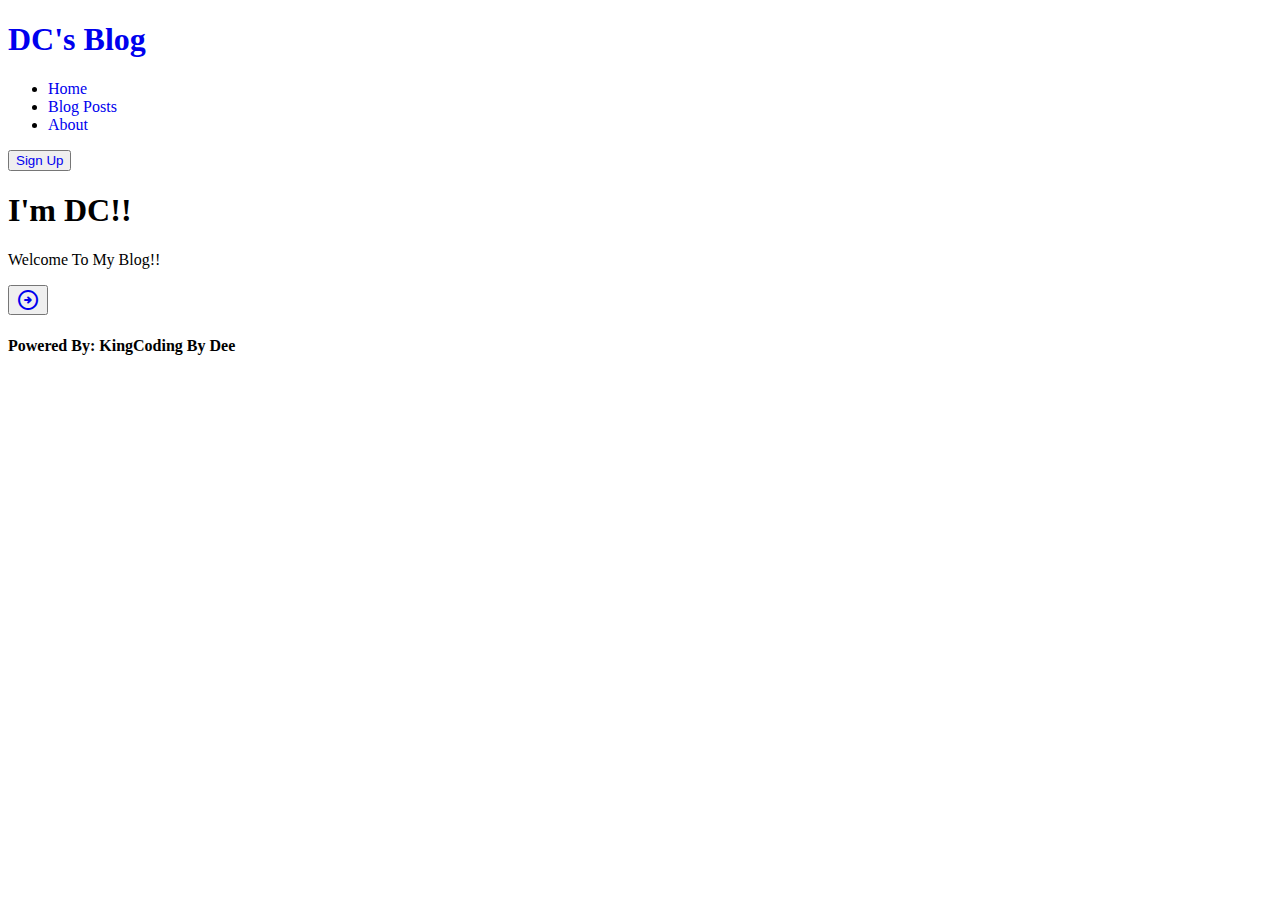
==== index.html @ 27b0709e "changed index css to style css" ====
<!DOCTYPE html>
<html lang="en">
  <head>
    <meta charset="UTF-8">
    <meta http-equiv="X-UA-Compatible" content="IE=edge">
    <meta name="viewport" content="width=device-width, initial-scale=1.0">
    <title>DC's Blog</title>
    <link rel="stylesheet" href="style.css" type="text/css">
    <link rel="preconnect" href="https://fonts.googleapis.com" />
    <link rel="preconnect" href="https://fonts.gstatic.com" crossorigin />
    <link
      href="https://fonts.googleapis.com/css2?family=Tilt+Prism&display=swap"
      rel="stylesheet" />
      <link rel="preconnect" href="https://fonts.googleapis.com">
<link rel="preconnect" href="https://fonts.gstatic.com" crossorigin>
<link href="https://fonts.googleapis.com/css2?family=Sedgwick+Ave+Display&display=swap" rel="stylesheet">
<link rel="stylesheet" href="https://fonts.googleapis.com/css2?family=Material+Symbols+Rounded:opsz,wght,FILL,GRAD@48,600,1,0" /> 
<link rel="preconnect" href="https://fonts.googleapis.com">
<link rel="preconnect" href="https://fonts.gstatic.com" crossorigin>
<link href="https://fonts.googleapis.com/css2?family=Rubik+Wet+Paint&display=swap" rel="stylesheet">
<link href="https://fonts.googleapis.com/css2?family=Bruno+Ace+SC&display=swap" rel="stylesheet">
</head>
  <div class="container">
    
    <header>
      <h1><a style="text-decoration: none" href="Homepage.html">DC's Blog</a></h1>
      <nav>
        <ul>
        <li><a style="text-decoration: none" href="Homepage.html">Home</a></li>
        <li><a style="text-decoration: none" href="BlogPost.html">Blog Posts</a></li>
        <li><a style="text-decoration: none" href="About.html">About</a></li>
        </ul>
      </nav>
      <button class="hb"><a style="text-decoration: none" href="SignUp.html">Sign Up</a></button>
      </header>
    </div>
<body>
  <div class="hero-image">
    <div class="hero-text">
      <h1 class="hero-font">I'm DC!!</h1>
      <p class="hero-font">Welcome To My Blog!!</p>
      <button class="bb material-symbols-rounded"><a style="text-decoration: none" href="BlogPost.html">arrow_circle_right</a></button>
  </div>
  </div>
</body>
<footer>
  <h4>Powered By: KingCoding By Dee</h4>
</footer>
</html>
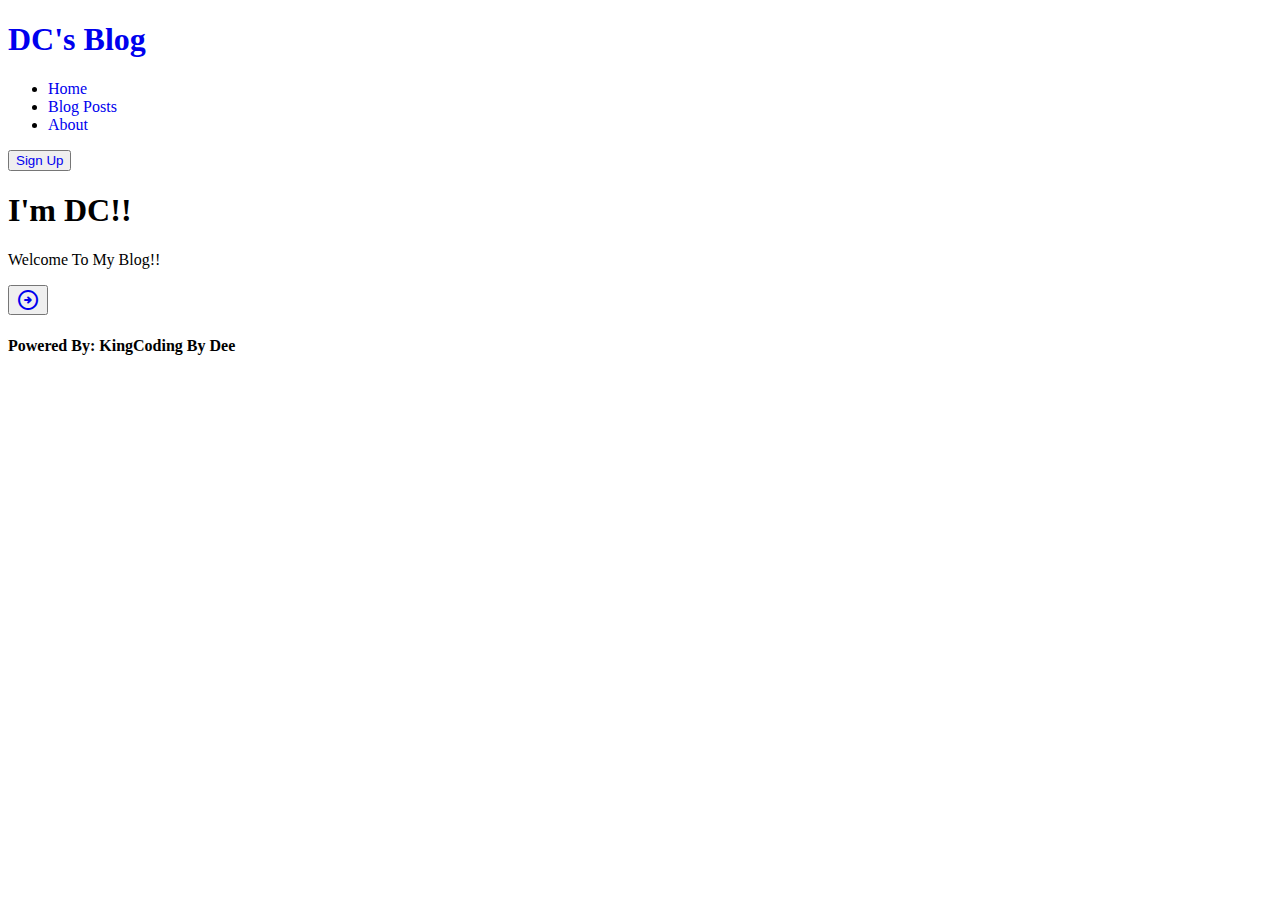
==== commit 07edfe0c: "adding imports" ====
--- a/index.html
+++ b/index.html
@@ -5,7 +5,7 @@
     <meta http-equiv="X-UA-Compatible" content="IE=edge">
     <meta name="viewport" content="width=device-width, initial-scale=1.0">
     <title>DC's Blog</title>
-    <link rel="stylesheet" href="style.css" type="text/css">
+    <link rel="stylesheet" href="main.css" type="text/css">
     <link rel="preconnect" href="https://fonts.googleapis.com" />
     <link rel="preconnect" href="https://fonts.gstatic.com" crossorigin />
     <link
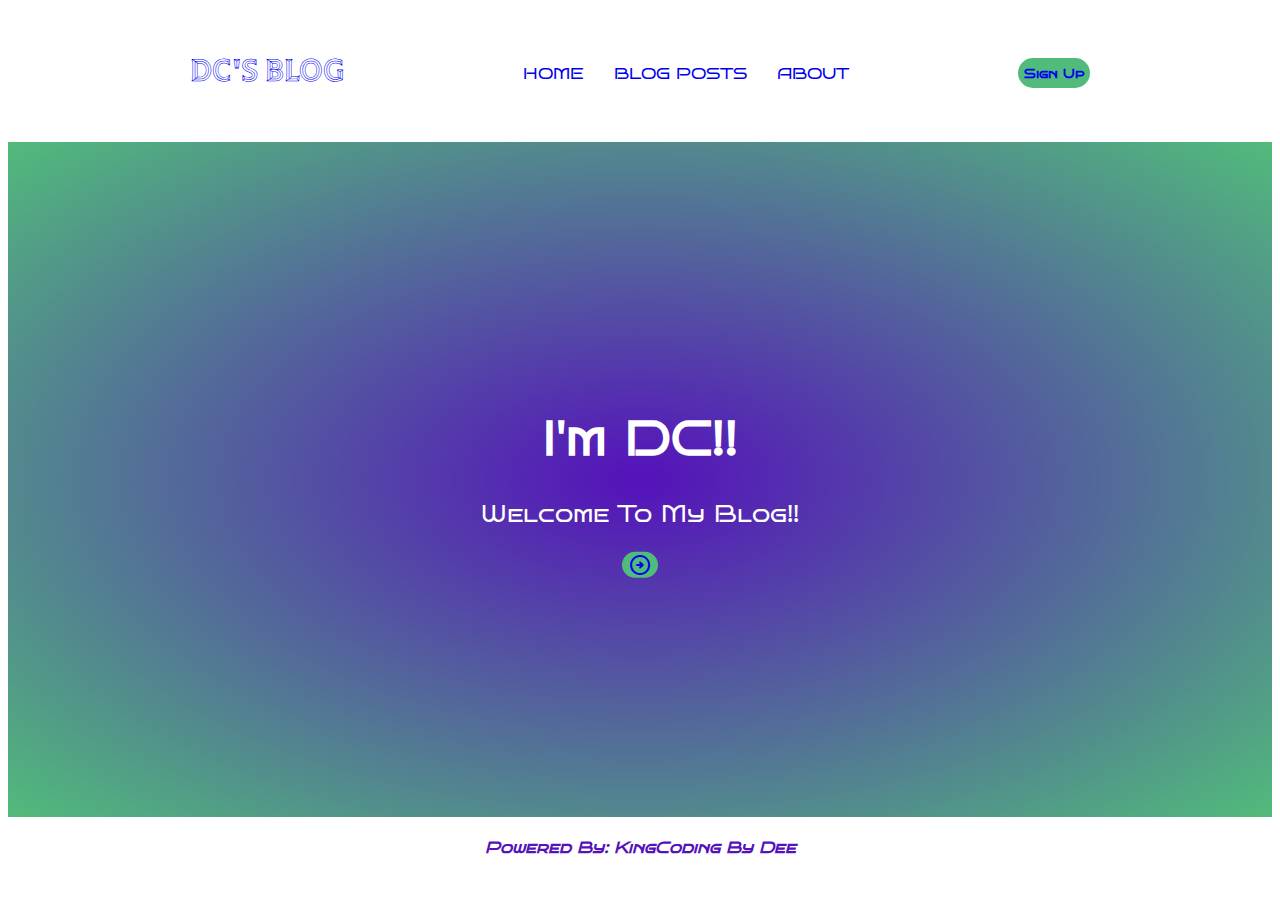
==== commit 323ae7e7: "changed css files" ====
--- a/index.html
+++ b/index.html
@@ -5,7 +5,7 @@
     <meta http-equiv="X-UA-Compatible" content="IE=edge">
     <meta name="viewport" content="width=device-width, initial-scale=1.0">
     <title>DC's Blog</title>
-    <link rel="stylesheet" href="main.css" type="text/css">
+    <link rel="stylesheet" href="/CSS/main.css" type="text/css">
     <link rel="preconnect" href="https://fonts.googleapis.com" />
     <link rel="preconnect" href="https://fonts.gstatic.com" crossorigin />
     <link
@@ -23,10 +23,10 @@
   <div class="container">
     
     <header>
-      <h1><a style="text-decoration: none" href="Homepage.html">DC's Blog</a></h1>
+      <h1><a style="text-decoration: none" href="index.html">DC's Blog</a></h1>
       <nav>
         <ul>
-        <li><a style="text-decoration: none" href="Homepage.html">Home</a></li>
+        <li><a style="text-decoration: none" href="index.html">Home</a></li>
         <li><a style="text-decoration: none" href="BlogPost.html">Blog Posts</a></li>
         <li><a style="text-decoration: none" href="About.html">About</a></li>
         </ul>
--- a/CSS/main.css
+++ b/CSS/main.css
@@ -0,0 +1,3 @@
+@import "header.css";
+@import "home.css";
+@import "footer.css";
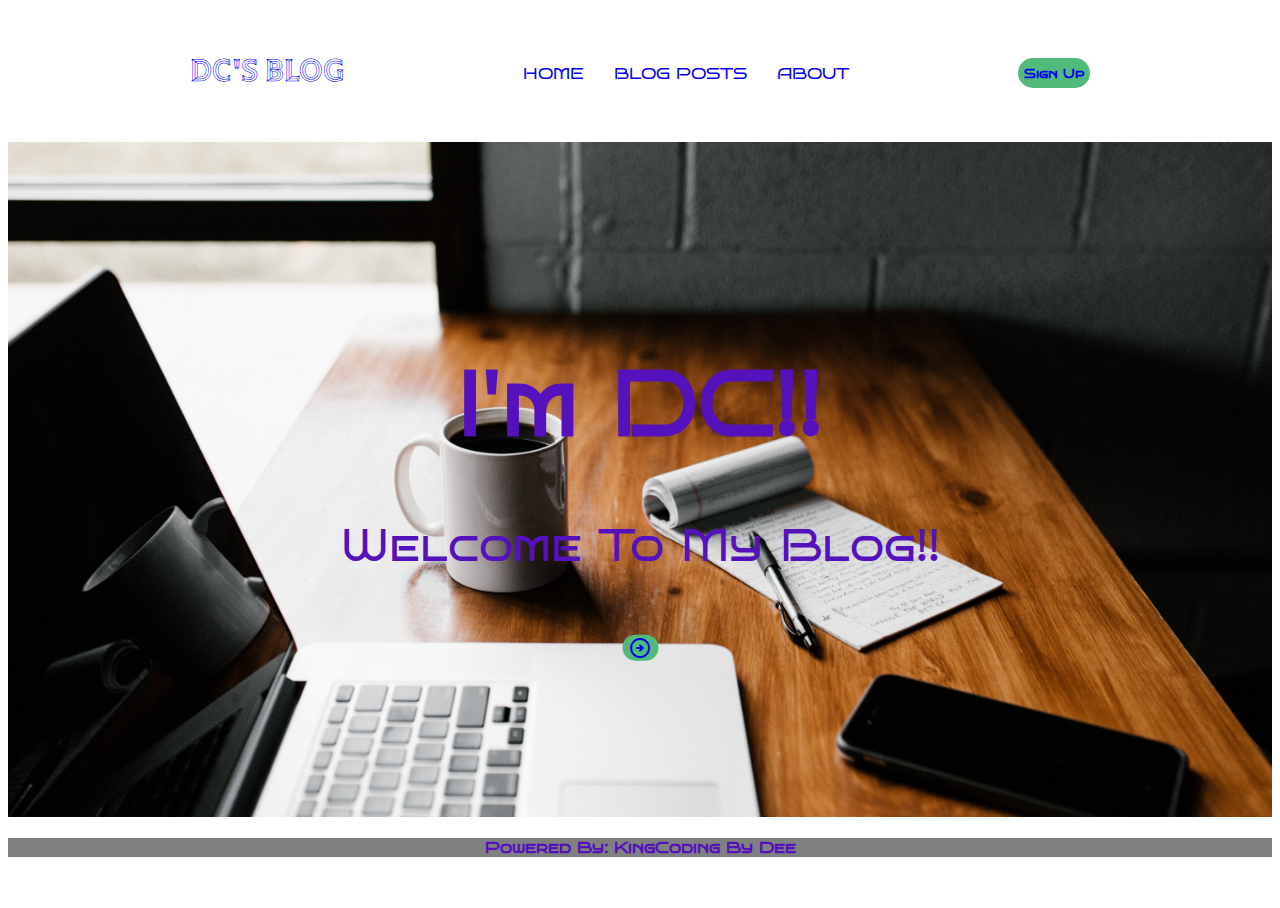
==== commit 12a1d3c2: "update files" ====
--- a/index.html
+++ b/index.html
@@ -1,45 +1,36 @@
 <!DOCTYPE html>
 <html lang="en">
   <head>
-    <meta charset="UTF-8">
-    <meta http-equiv="X-UA-Compatible" content="IE=edge">
-    <meta name="viewport" content="width=device-width, initial-scale=1.0">
-    <title>DC's Blog</title>
-    <link rel="stylesheet" href="/CSS/main.css" type="text/css">
-    <link rel="preconnect" href="https://fonts.googleapis.com" />
-    <link rel="preconnect" href="https://fonts.gstatic.com" crossorigin />
-    <link
-      href="https://fonts.googleapis.com/css2?family=Tilt+Prism&display=swap"
-      rel="stylesheet" />
-      <link rel="preconnect" href="https://fonts.googleapis.com">
-<link rel="preconnect" href="https://fonts.gstatic.com" crossorigin>
-<link href="https://fonts.googleapis.com/css2?family=Sedgwick+Ave+Display&display=swap" rel="stylesheet">
-<link rel="stylesheet" href="https://fonts.googleapis.com/css2?family=Material+Symbols+Rounded:opsz,wght,FILL,GRAD@48,600,1,0" /> 
-<link rel="preconnect" href="https://fonts.googleapis.com">
-<link rel="preconnect" href="https://fonts.gstatic.com" crossorigin>
-<link href="https://fonts.googleapis.com/css2?family=Rubik+Wet+Paint&display=swap" rel="stylesheet">
-<link href="https://fonts.googleapis.com/css2?family=Bruno+Ace+SC&display=swap" rel="stylesheet">
+  <meta charset="UTF-8">
+  <meta http-equiv="X-UA-Compatible" content="IE=edge">
+  <meta name="viewport" content="width=device-width, initial-scale=1.0">
+  <title>DC's Blog</title>
+  <link rel="stylesheet" href="/CSS/main.css" type="text/css">
+  <link rel="preconnect" href="https://fonts.googleapis.com" />
+  <link rel="preconnect" href="https://fonts.gstatic.com" crossorigin />
+  <link href="https://fonts.googleapis.com/css2?family=Tilt+Prism&display=swap" rel="stylesheet" />
+  <link rel="stylesheet" href="https://fonts.googleapis.com/css2?family=Material+Symbols+Rounded:opsz,wght,FILL,GRAD@48,600,1,0" /> 
+  <link href="https://fonts.googleapis.com/css2?family=Bruno+Ace+SC&display=swap" rel="stylesheet">
 </head>
   <div class="container">
-    
-    <header>
-      <h1><a style="text-decoration: none" href="index.html">DC's Blog</a></h1>
-      <nav>
-        <ul>
-        <li><a style="text-decoration: none" href="index.html">Home</a></li>
-        <li><a style="text-decoration: none" href="BlogPost.html">Blog Posts</a></li>
-        <li><a style="text-decoration: none" href="About.html">About</a></li>
-        </ul>
-      </nav>
-      <button class="hb"><a style="text-decoration: none" href="SignUp.html">Sign Up</a></button>
-      </header>
-    </div>
+  <header>
+    <h1><a style="text-decoration: none" href="index.html">DC's Blog</a></h1>
+    <nav>
+    <ul>
+    <li><a style="text-decoration: none" href="index.html">Home</a></li>
+    <li><a style="text-decoration: none" href="/HTML/BlogPost.html">Blog Posts</a></li>
+    <li><a style="text-decoration: none" href="/HTML/About.html">About</a></li>
+    </ul>
+    </nav>
+    <button class="hb"><a style="text-decoration: none" href="/HTML/SignUp.html">Sign Up</a></button>
+    </header>
+  </div>
 <body>
   <div class="hero-image">
-    <div class="hero-text">
-      <h1 class="hero-font">I'm DC!!</h1>
-      <p class="hero-font">Welcome To My Blog!!</p>
-      <button class="bb material-symbols-rounded"><a style="text-decoration: none" href="BlogPost.html">arrow_circle_right</a></button>
+  <div class="hero-text">
+    <h1 class="hero-font">I'm DC!!</h1>
+    <p class="hero-font">Welcome To My Blog!!</p>
+    <button class="bb material-symbols-rounded"><a style="text-decoration: none" href="/HTML/BlogPost.html">arrow_circle_right</a></button>
   </div>
   </div>
 </body>
--- a/CSS/main.css
+++ b/CSS/main.css
@@ -1,3 +1,4 @@
 @import "header.css";
 @import "home.css";
 @import "footer.css";
+
